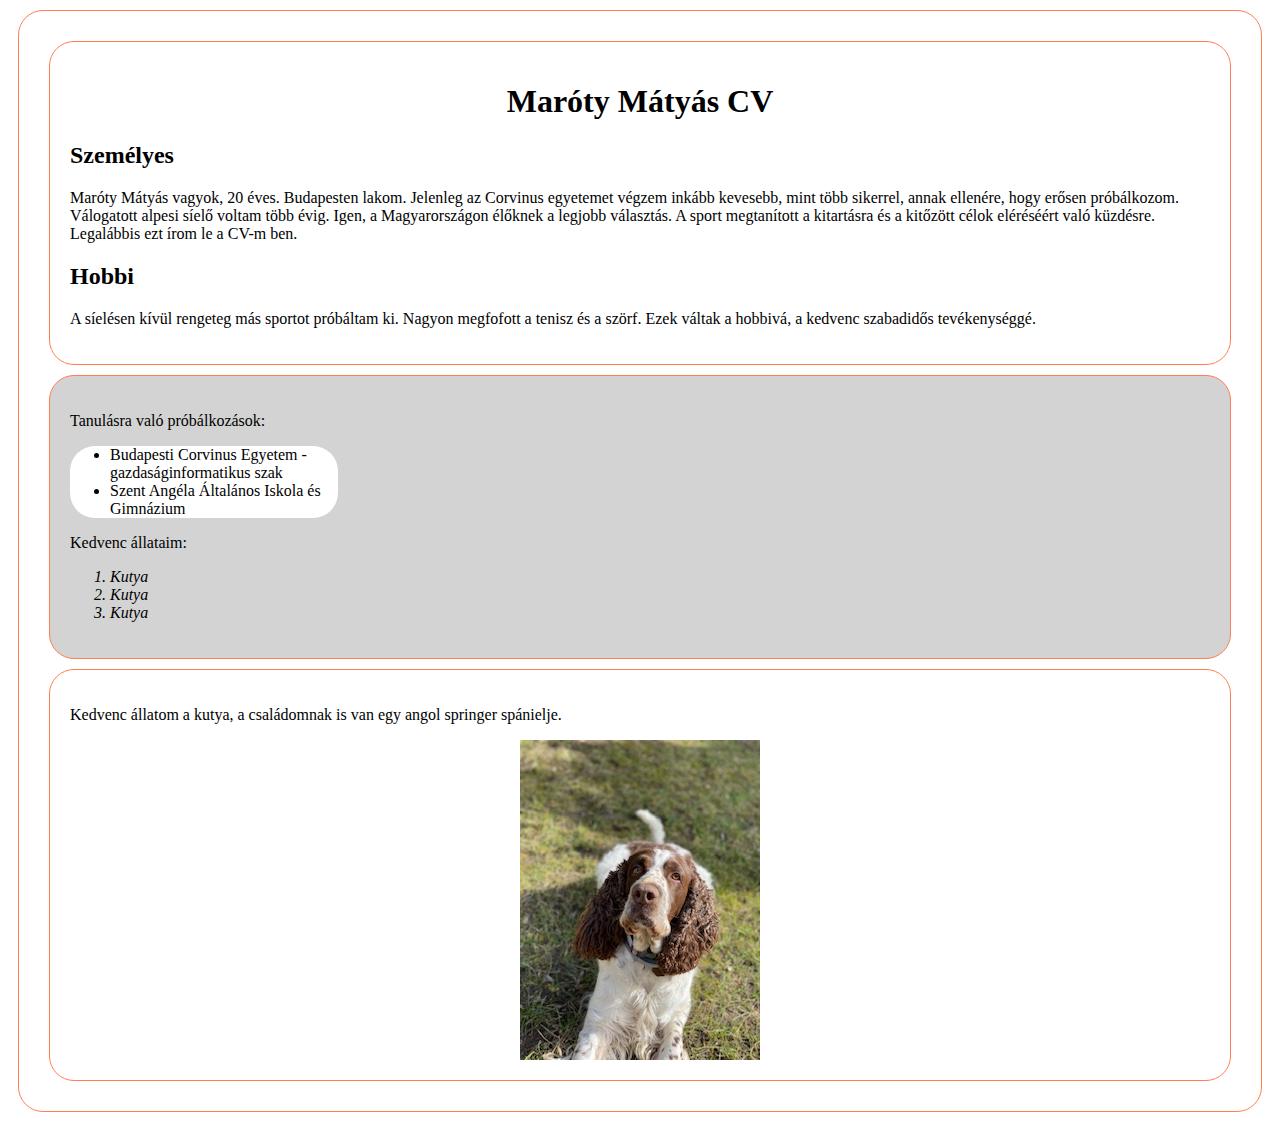
==== HajosTeszt/HajosTeszt/wwwroot/cv.html @ 6f0caf8d "valtozas" ====
﻿<!DOCTYPE html>
<html>
<head>
    <meta charset="utf-8" />
    <title></title>
    <link href="cv.css" rel="stylesheet">

</head>
<body>
    <div id="tarto">
        <div id="szoveg">
            <h1>Maróty Mátyás CV</h1>
            <h2>Személyes</h2>
            <p>Maróty Mátyás vagyok, 20 éves. Budapesten lakom. Jelenleg az Corvinus egyetemet végzem inkább kevesebb, mint több sikerrel, annak ellenére, hogy erősen próbálkozom. Válogatott alpesi síelő voltam több évig. Igen, a Magyarországon élőknek a legjobb választás. A sport megtanított a kitartásra és a kitőzött célok eléréséért való küzdésre. Legalábbis ezt írom le a CV-m ben.</p>
            <h2>Hobbi</h2>
            <p>A síelésen kívül rengeteg más sportot próbáltam ki. Nagyon megfofott a tenisz és a szörf. Ezek váltak a hobbivá, a kedvenc szabadidős tevékenységgé.</p>
        </div>
        <div id="listak">
            <p>Tanulásra való próbálkozások:</p>

            <ul class="megisfeher">
                <li>Budapesti Corvinus Egyetem - gazdaságinformatikus szak</li>
                <li>Szent Angéla Általános Iskola és Gimnázium</li>
            </ul>

            <p>Kedvenc állataim:</p>

            <ol class="sorrendi">
                <li>Kutya</li>
                <li>Kutya</li>
                <li>Kutya</li>
            </ol>
        </div>
        <div id="kep">

            <p>Kedvenc állatom a kutya, a családomnak is van egy angol springer spánielje.</p>
            <img src="IMG_0449.jpg" alt="ez a kutyánk:"
        </div>
    </div>
</body>
</html>
---- HajosTeszt/HajosTeszt/wwwroot/cv.css ----
﻿div
{
    border: 1px solid coral;
    border-radius: 25px;
    padding: 20px;
    margin: 10px;
}

h1
{
    text-align: center;
}

span
{
    color: coral;
    font-weight: bold;
    font-style: italic;
    font-size: 40px;
}

#listak
{
    background-color: lightgrey;
}

.megisfeher
{
    background-color: white;
    border-radius: 25px;
    width: 20%;
}

.sorrendi
{
    font-style: italic
}

img
{
    margin: auto;
    display: block;
}
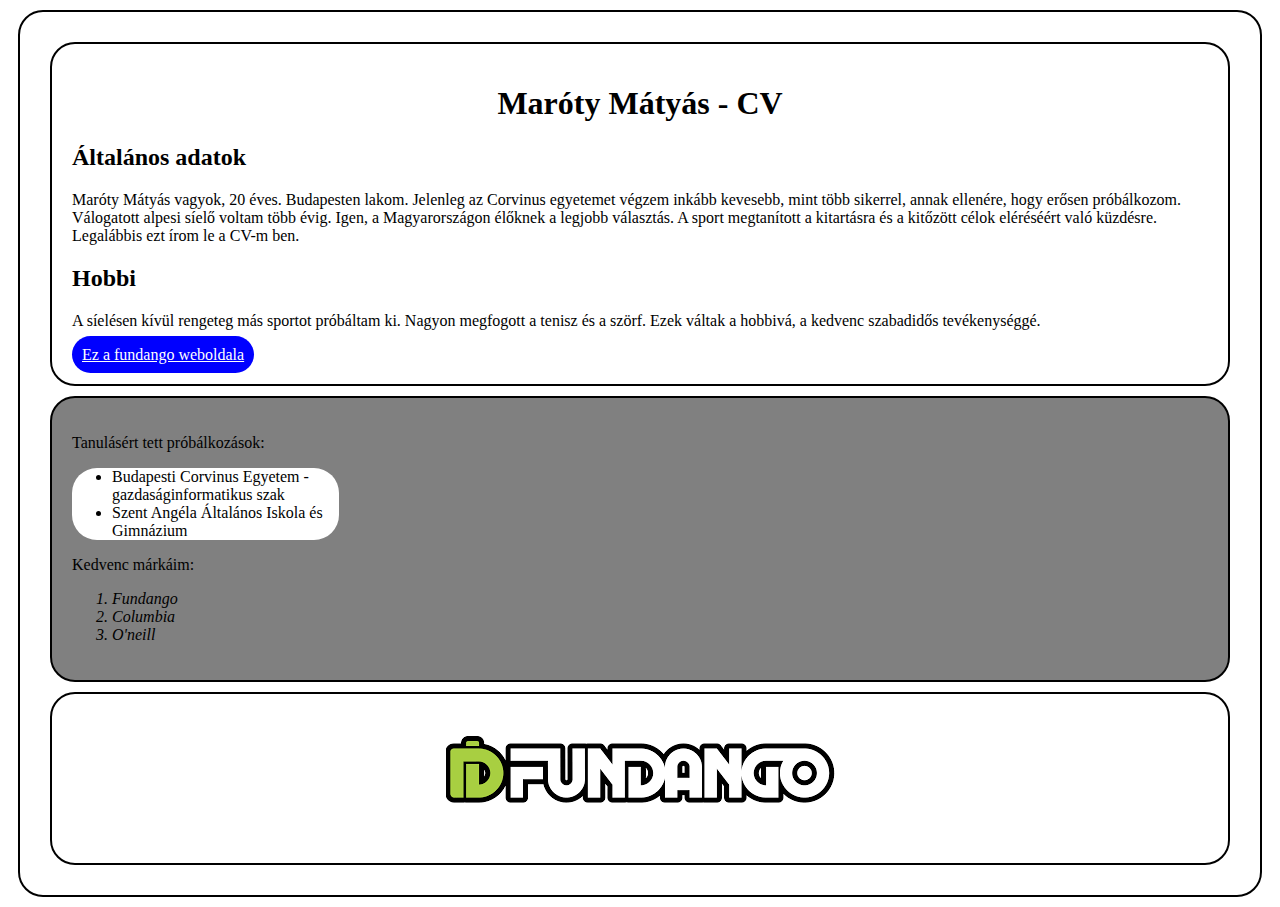
==== commit 30ea4307: "valtozas" ====
--- a/HajosTeszt/HajosTeszt/wwwroot/cv.html
+++ b/HajosTeszt/HajosTeszt/wwwroot/cv.html
@@ -9,32 +9,33 @@
 <body>
     <div id="tarto">
         <div id="szoveg">
-            <h1>Maróty Mátyás CV</h1>
-            <h2>Személyes</h2>
+            <h1>Maróty Mátyás - CV</h1>
+            <h2>Általános adatok</h2>
             <p>Maróty Mátyás vagyok, 20 éves. Budapesten lakom. Jelenleg az Corvinus egyetemet végzem inkább kevesebb, mint több sikerrel, annak ellenére, hogy erősen próbálkozom. Válogatott alpesi síelő voltam több évig. Igen, a Magyarországon élőknek a legjobb választás. A sport megtanított a kitartásra és a kitőzött célok eléréséért való küzdésre. Legalábbis ezt írom le a CV-m ben.</p>
             <h2>Hobbi</h2>
-            <p>A síelésen kívül rengeteg más sportot próbáltam ki. Nagyon megfofott a tenisz és a szörf. Ezek váltak a hobbivá, a kedvenc szabadidős tevékenységgé.</p>
+            <p>A síelésen kívül rengeteg más sportot próbáltam ki. Nagyon megfogott a tenisz és a szörf. Ezek váltak a hobbivá, a kedvenc szabadidős tevékenységgé.</p>
+            <a href="https://www.fundango.hu" target="_blank">
+                Ez a fundango weboldala
+            </a>
         </div>
         <div id="listak">
-            <p>Tanulásra való próbálkozások:</p>
+            <p>Tanulásért tett próbálkozások:</p>
 
             <ul class="megisfeher">
                 <li>Budapesti Corvinus Egyetem - gazdaságinformatikus szak</li>
                 <li>Szent Angéla Általános Iskola és Gimnázium</li>
             </ul>
 
-            <p>Kedvenc állataim:</p>
+            <p>Kedvenc márkáim:</p>
 
-            <ol class="sorrendi">
-                <li>Kutya</li>
-                <li>Kutya</li>
-                <li>Kutya</li>
+            <ol class="sorrend">
+                <li>Fundango</li>
+                <li>Columbia</li>
+                <li>O'neill</li>
             </ol>
         </div>
         <div id="kep">
-
-            <p>Kedvenc állatom a kutya, a családomnak is van egy angol springer spánielje.</p>
-            <img src="IMG_0449.jpg" alt="ez a kutyánk:"
+            <img src="fundango.png" alt="fundango logo:"
         </div>
     </div>
 </body>
--- a/HajosTeszt/HajosTeszt/wwwroot/cv.css
+++ b/HajosTeszt/HajosTeszt/wwwroot/cv.css
@@ -1,43 +1,40 @@
-﻿div
-{
-    border: 1px solid coral;
+﻿div {
+    border: 2px solid black;
     border-radius: 25px;
     padding: 20px;
     margin: 10px;
 }
 
-h1
-{
+h1 {
     text-align: center;
 }
 
-span
-{
-    color: coral;
-    font-weight: bold;
-    font-style: italic;
-    font-size: 40px;
+#listak {
+    background-color: grey;
 }
 
-#listak
-{
-    background-color: lightgrey;
-}
-
-.megisfeher
-{
+.megisfeher {
     background-color: white;
     border-radius: 25px;
     width: 20%;
 }
 
-.sorrendi
-{
+.sorrend {
     font-style: italic
 }
 
-img
-{
+img {
     margin: auto;
     display: block;
 }
+
+a {
+    padding: 10px;
+    border-radius: 25px;
+    background-color: blue;
+    color: white;
+}
+
+    a:hover {
+        background-color: white;
+    }
